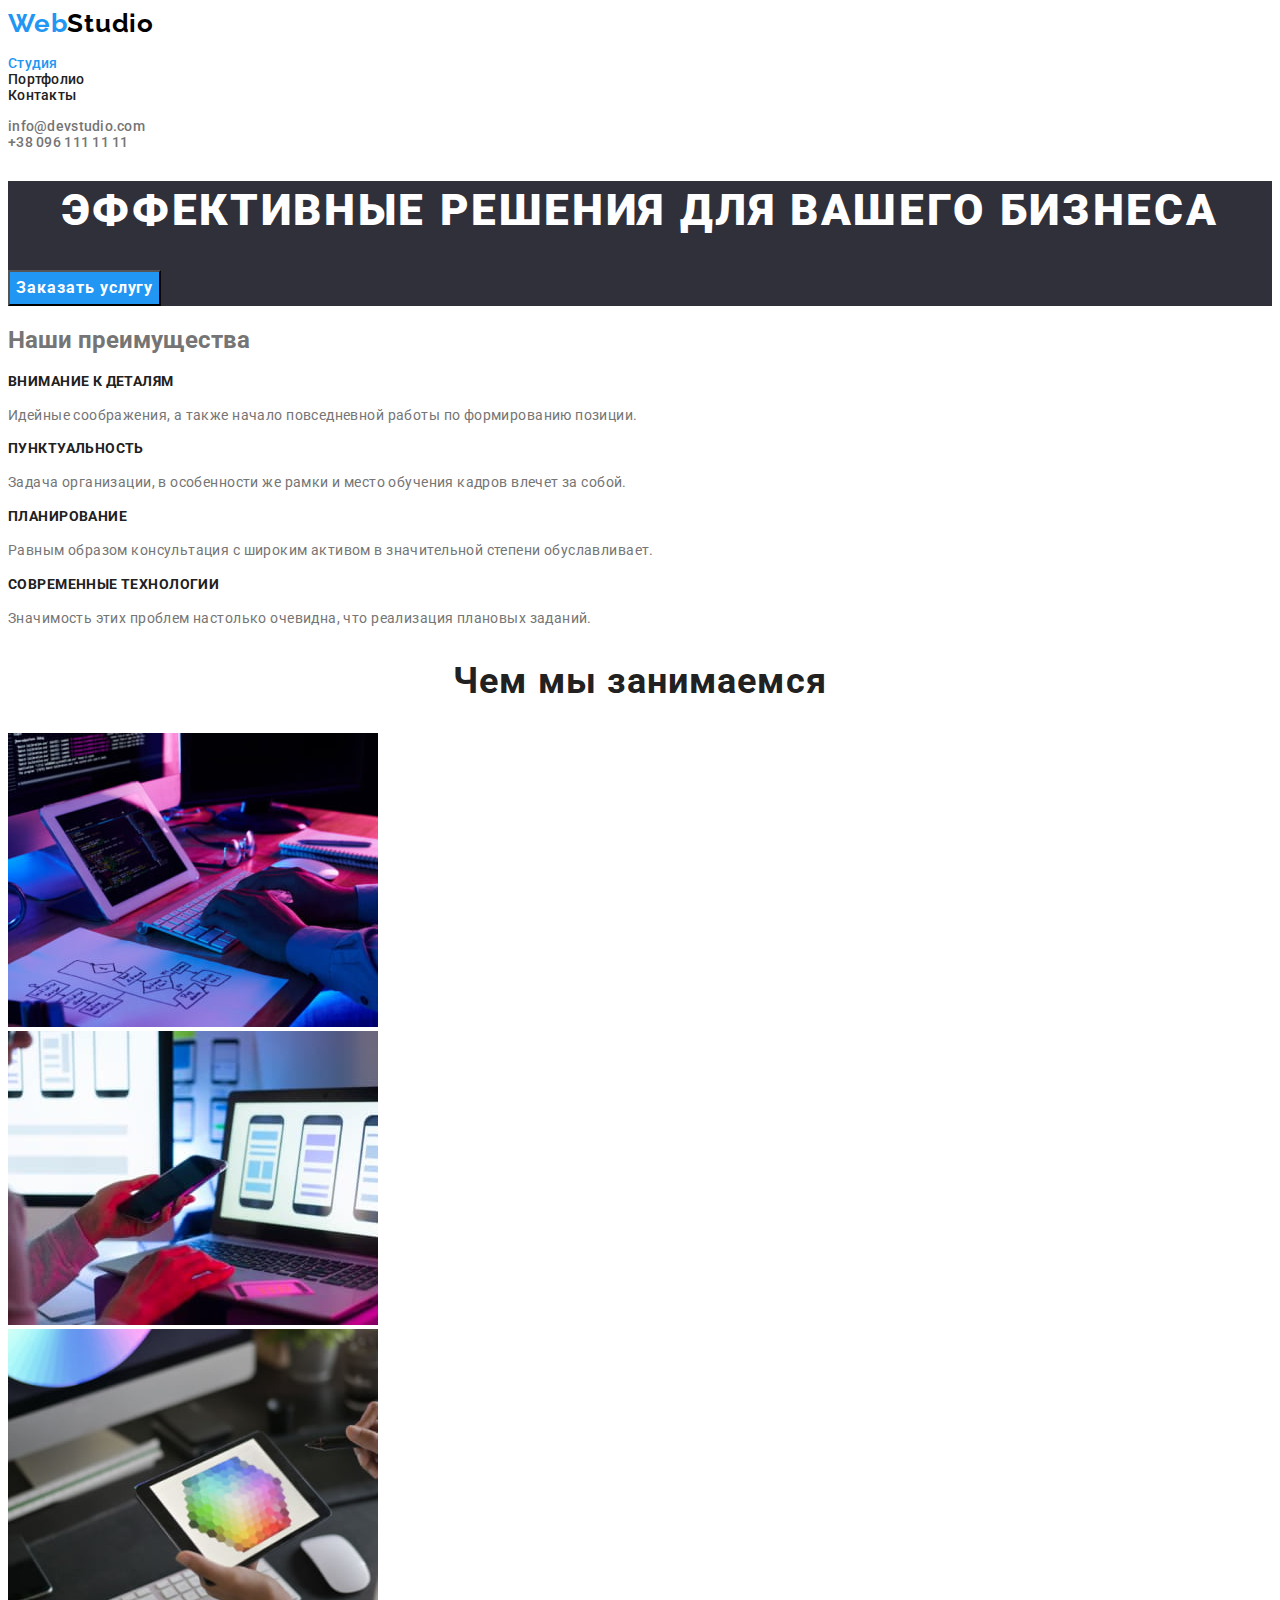
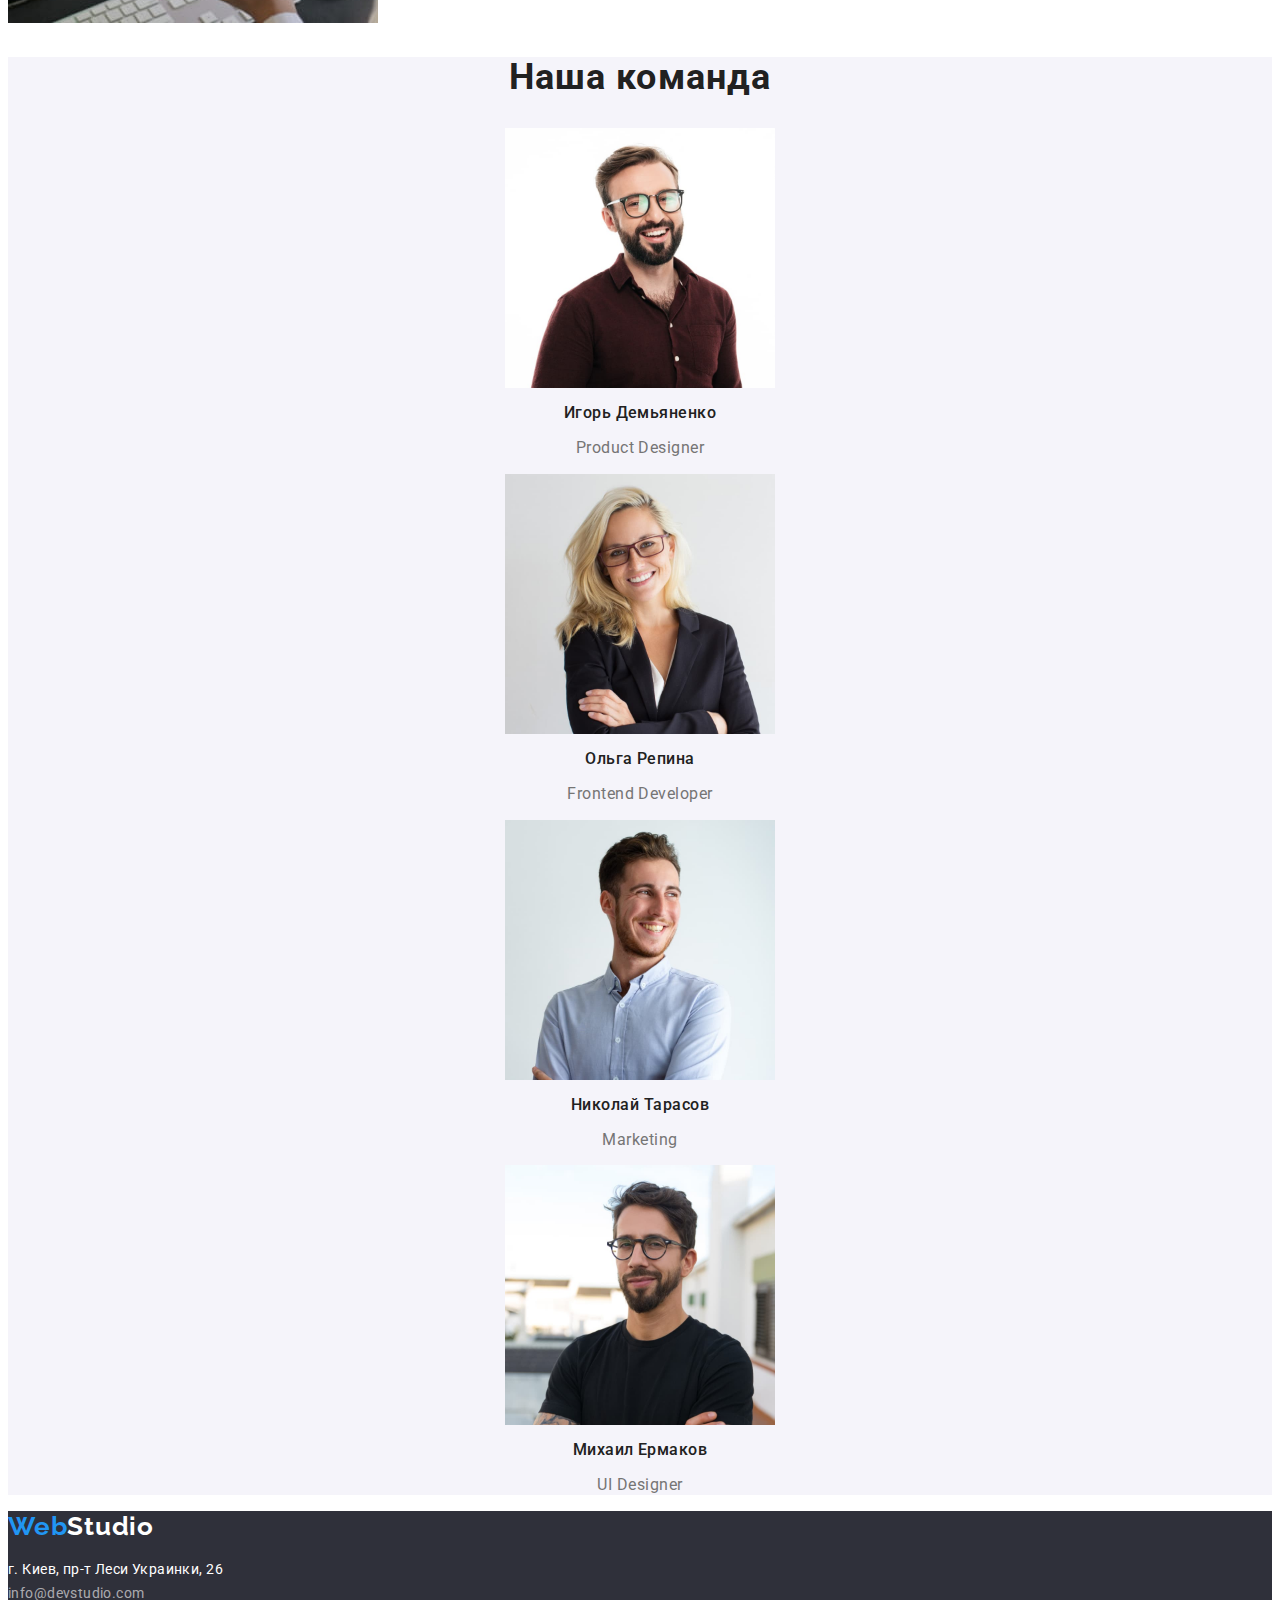
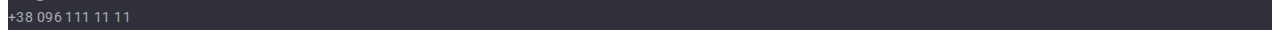
==== index.html @ f7709b3a "Стили для index + Создание portfolio" ====
<!DOCTYPE html>
<html lang="ru">
<head>
    <meta charset="UTF-8">
    <meta http-equiv="X-UA-Compatible" content="IE=edge">
    <meta name="viewport" content="width=device-width, initial-scale=1.0">
    <title>Document</title>
    <link rel="preconnect" href="https://fonts.googleapis.com">
    <link rel="preconnect" href="https://fonts.gstatic.com" crossorigin>
    <link href="https://fonts.googleapis.com/css2?family=Raleway:wght@700&family=Roboto:wght@400;500;700;900&display=swap" rel="stylesheet">
    <link rel="stylesheet" href="./css/style.css">
</head>
<body> 
    <header class="header">
        <a class="logo" lang="en" href="#"><span>Web</span>Studio</a>
       <nav>
            <ul>
                <Li class="header-item active"><a class="hover" href="./index.html">Студия</a></Li>
                <Li class="header-item"><a class="hover" href="./portfolio.html">Портфолио</a></Li>
                <Li class="header-item"><a class="hover" href="">Контакты</a></Li>
            </ul>
       </nav>
       <ul>
        <li class="contact"><a class="hover" href="mailto:info@devstudio.com">info@devstudio.com</a></li>
        <li class="contact"><a class="hover" href="tel:380961111111">+38 096 111 11 11</a></li>
       </ul>
    </header>
    <main>
        <section class="promo">
            <h1 class="promo-titel">Эффективные решения для вашего бизнеса</h1>
            <button class="promo-btn" type="button">Заказать услугу</button>
        </section>
        <section class="features">
            <h2>Наши преимущества</h2>
            <ul>
                <li>
                    <h3 class="features-subtitel">Внимание к деталям</h3>
                    <p class="features-descrp">Идейные соображения, а также начало повседневной работы по формированию позиции.</p>
                </li>
                <li>
                    <h3 class="features-subtitel">Пунктуальность</h3>
                    <p class="features-descrp">Задача организации, в особенности же рамки и место обучения кадров влечет за собой.</p>
                </li>
                <li>
                    <h3 class="features-subtitel">Планирование</h3>
                    <p class="features-descrp">Равным образом консультация с широким активом в значительной степени обуславливает.</p>
                </li>
                <li>
                    <h3 class="features-subtitel">Современные технологии</h3>
                    <p class="features-descrp">Значимость этих проблем настолько очевидна, что реализация плановых заданий.</p>
                </li>
            </ul>
        </section>
        <section>
            <h2 class="titel">Чем мы занимаемся</h2>
            <ul>
                <li><img src="./images/img-one.jpeg" alt="Написание кода" width="370" height="294"></li>
                <li><img src="./images/img-two.jpeg" alt="Оптимизация под мобильные устройства" width="370" height="294"></li>
                <li><img src="./images/img-three.jpeg" alt="Работа дизайнера" width="370" height="294"></li>
            </ul>
        </section>
        <section class="team">
            <h2 class="titel">Наша команда</h2>
            <ul>
                <li>
                    <img class="team-img" src="./images/card-one.jpeg" alt="Фотография члена команды" width="270" height="260">
                    <h3 class="team-titel">Игорь Демьяненко</h3>
                    <p class="team-descrp">Product Designer</p>
                </li>
                <li>
                    <img class="team-img" src="./images/card-two.jpeg" alt="Фотография члена команды" width="270" height="260">
                    <h3 class="team-titel">Ольга Репина</h3>
                    <p class="team-descrp">Frontend Developer</p>
                </li>
                <li>
                    <img class="team-img" src="./images/card-three.jpeg" alt="Фотография члена команды" width="270" height="260">
                    <h3 class="team-titel">Николай Тарасов</h3>
                    <p class="team-descrp">Marketing</p>
                </li>
                <li>
                    <img class="team-img" src="./images/card-four.jpeg" alt="Фотография члена команды" width="270" height="260">
                    <h3 class="team-titel">Михаил Ермаков</h3>
                    <p class="team-descrp">UI Designer</p>
                </li>
            </ul>
        </section>
    </main>
    <footer class="footer">
        <a class="logo footer-logo" lang="en" href="#"><span>Web</span>Studio</a>
        <address>
            <ul>
                <li class="footer-contact address"><a class="hover" href="#">г. Киев, пр-т Леси Украинки, 26</a></li>
                <li class="footer-contact"><a class="hover" href="mailto:info@devstudio.com">info@devstudio.com</a></li>
                <li class="footer-contact"><a class="hover" href="tel:380961111111">+38 096 111 11 11</a></li>
            </ul>
        </address>
    </footer>
</body>
</html>
---- css/style.css ----
:root {
    --white-color: #FFFFFF;
    --text-color: #757575;
    --titel-color: #212121;
    --hover-color: #2196F3;
    --black-color: #000000;
    --active-color: #ab0000;
    --back-color: #2F303A;
    --backteam-color: #F5F4FA;
}
body {
    background-color: var(--white-color);
    font-family: 'Roboto', sans-serif;
    color: var(--text-color);
}
a {
    color: inherit;
    text-decoration: inherit;
}
ul {
    list-style: none;
    padding: 0;
}
.logo {
    font-family: 'Raleway', sans-serif;
    font-size: 26px;
    line-height: 1.20;
    font-weight: 700;
    letter-spacing: 0.03em;
    color: var(--black-color);
    text-decoration: none;
}
.logo > span {
    color: var(--hover-color);
}
.header-item {
    font-weight: 500;
    font-size: 14px;
    line-height: 16px;
    letter-spacing: 0.02em;
    color: var(--titel-color);
    text-decoration: none;
}
.active {
    color: var(--hover-color);
}
.hover:hover,
.hover:focus {
    color: var(--hover-color);
}
.hover:active {
    color: var(--active-color);
}
.contact {
    font-weight: 500;
    font-size: 14px;
    line-height: 1.14;
    letter-spacing: 0.02em;
}
.promo {
    background-color: var(--back-color);
}
.promo-titel {
    font-weight: 900;
    font-size: 44px;
    line-height: 1.36;
    text-align: center;
    letter-spacing: 0.06em;
    text-transform: uppercase;
    color: var(--white-color);
}
.promo-btn {
    font-family: 'Roboto', sans-serif;
    background-color: var(--hover-color);
    font-weight: 700;
    font-size: 16px;
    line-height: 1.87;
    text-align: center;
    letter-spacing: 0.06em;
    color: var(--white-color);
    cursor: pointer;
}
.promo-btn:active {
    color: var(--active-color);
}
.features-subtitel {
    font-weight: 700;
    font-size: 14px;
    line-height: 1.14;
    letter-spacing: 0.03em;
    text-transform: uppercase;
    color: var(--titel-color);
}
.features-descrp {
    font-size: 14px;
    line-height: 1.71;
    letter-spacing: 0.03em;
}
.titel {
    font-weight: 700;
    font-size: 36px;
    line-height: 1.16;
    text-align: center;
    letter-spacing: 0.03em;
    color: var(--titel-color);
}
.team {
    background-color: var(--backteam-color);
}
.team-img {
    display: block;
    margin: 0 auto;
}
.team-titel {
    font-weight: 500;
    font-size: 16px;
    line-height: 1.18;
    text-align: center;
    letter-spacing: 0.03em;
    color: var(--titel-color);
}
.team-descrp {
    font-size: 16px;
    line-height: 1.18;
    text-align: center;
    letter-spacing: 0.03em;
}
.footer {
    background-color: var(--back-color);
}
.footer-logo {
    color: var(--white-color);
}
.footer-contact {
    font-style: normal;
    font-weight: 400;
    font-size: 14px;
    line-height: 1.71;
    letter-spacing: 0.03em;
    color: rgba(255, 255, 255, 0.6);
}
.footer-contact.address {
    color: var(--white-color);
}
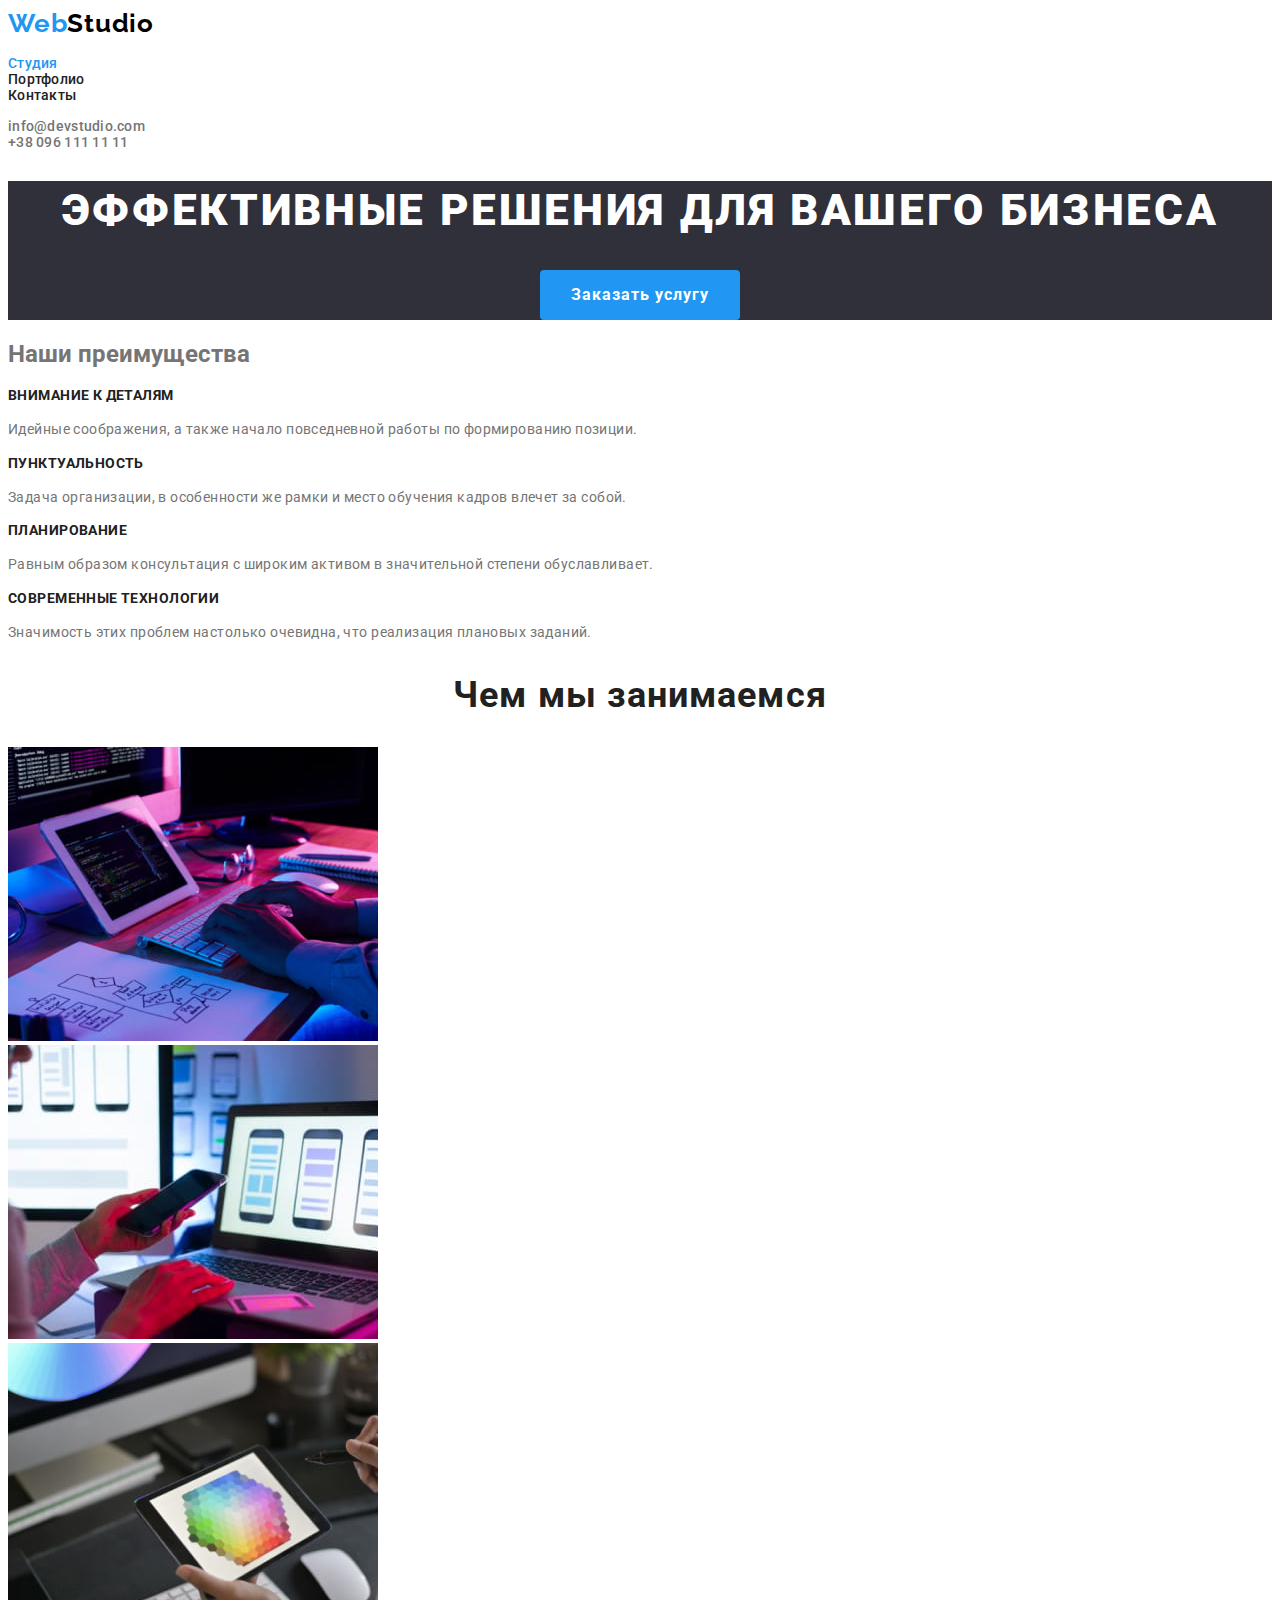
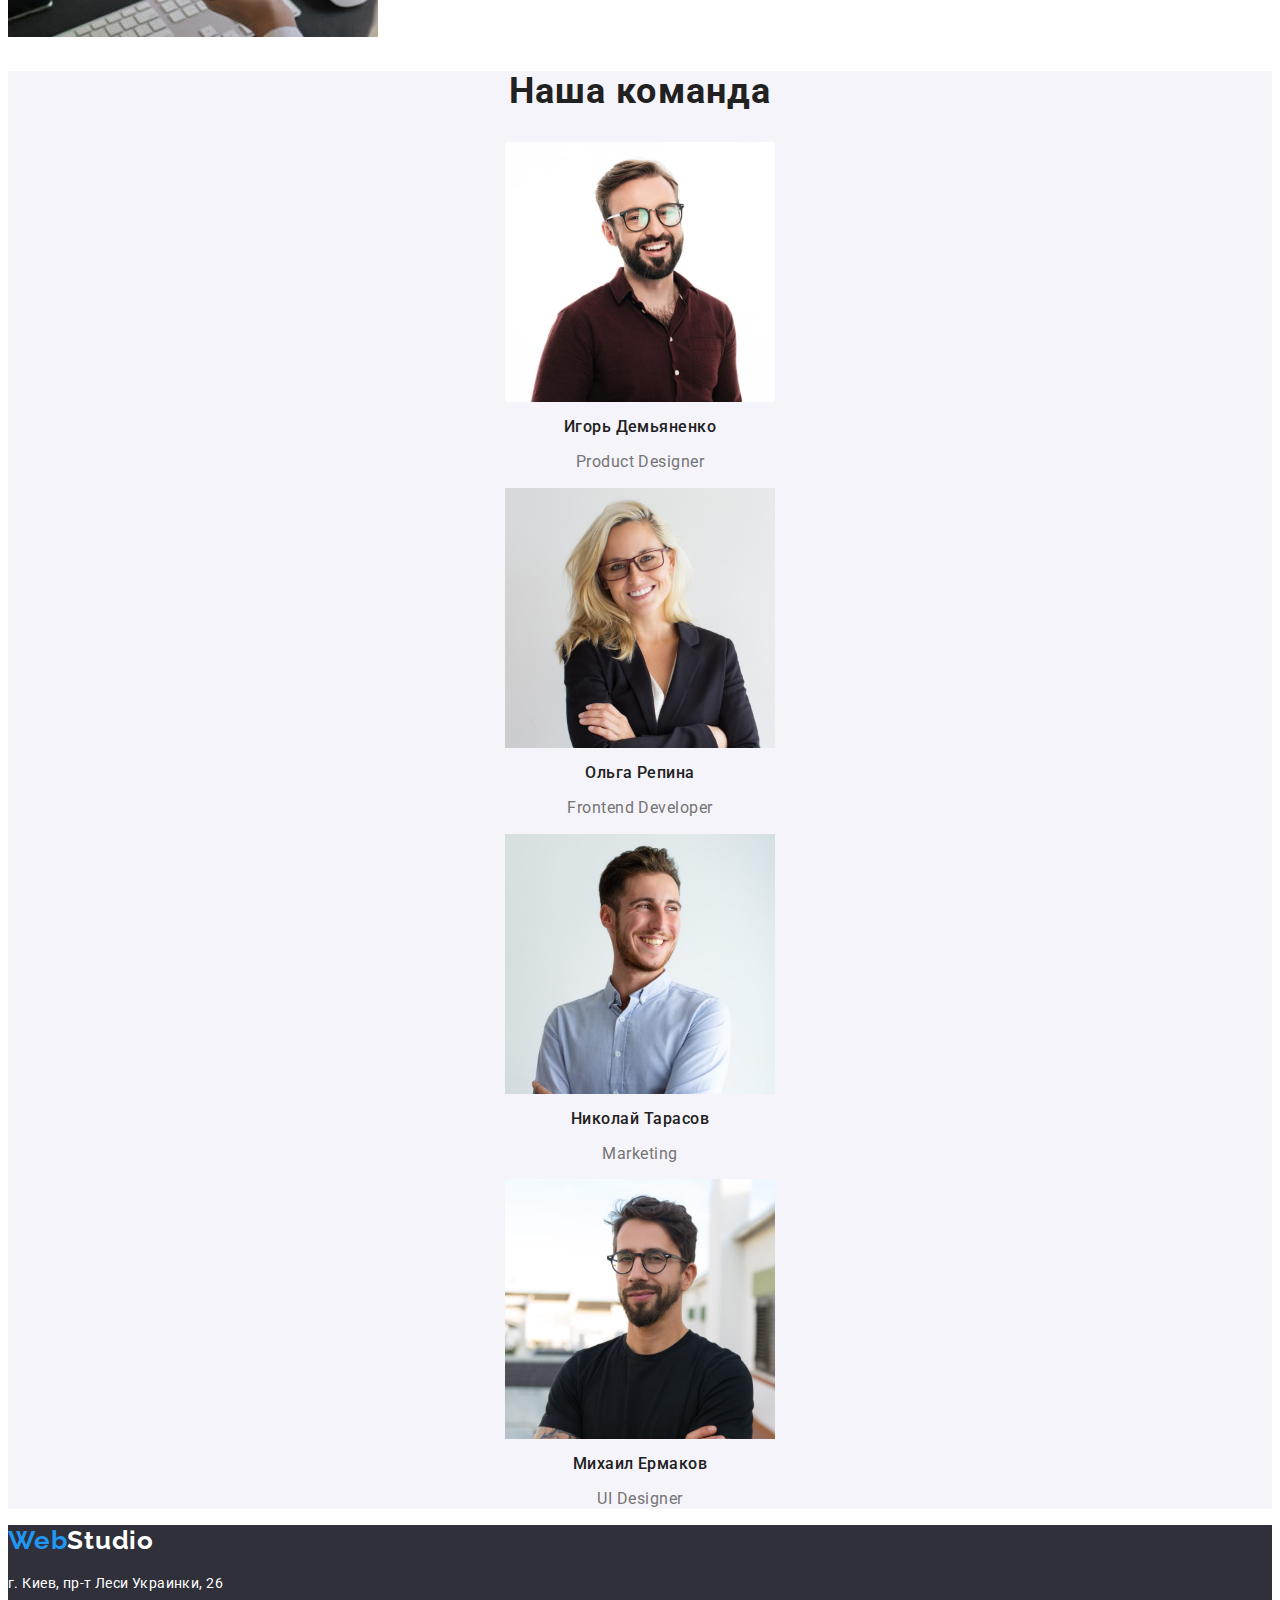
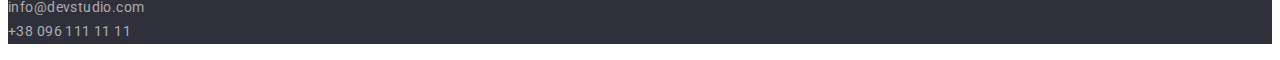
==== commit d3c7aba4: "Доработка css" ====
--- a/index.html
+++ b/index.html
@@ -12,7 +12,7 @@
 </head>
 <body> 
     <header class="header">
-        <a class="logo" lang="en" href="#"><span>Web</span>Studio</a>
+        <a class="logo" lang="en" href="./index.html"><span>Web</span>Studio</a>
        <nav>
             <ul>
                 <Li class="header-item active"><a class="hover" href="./index.html">Студия</a></Li>
@@ -86,7 +86,7 @@
         </section>
     </main>
     <footer class="footer">
-        <a class="logo footer-logo" lang="en" href="#"><span>Web</span>Studio</a>
+        <a class="logo footer-logo" lang="en" href="./index.html"><span>Web</span>Studio</a>
         <address>
             <ul>
                 <li class="footer-contact address"><a class="hover" href="#">г. Киев, пр-т Леси Украинки, 26</a></li>
--- a/css/style.css
+++ b/css/style.css
@@ -70,7 +70,11 @@
     color: var(--white-color);
 }
 .promo-btn {
-    font-family: 'Roboto', sans-serif;
+    display: block;
+    width: 200px;
+    height: 50px;
+    margin: 0 auto;
+    font-family: inherit;
     background-color: var(--hover-color);
     font-weight: 700;
     font-size: 16px;
@@ -79,6 +83,8 @@
     letter-spacing: 0.06em;
     color: var(--white-color);
     cursor: pointer;
+    border-radius: 4px;
+    border: none;
 }
 .promo-btn:active {
     color: var(--active-color);
@@ -141,4 +147,55 @@
 }
 .footer-contact.address {
     color: var(--white-color);
-}+}
+
+/* Portfolio css */
+
+.portfolio-btn {
+    font-family: inherit;
+    font-weight: 500;
+    font-size: 16px;
+    line-height: 1.62;
+    text-align: center;
+    letter-spacing: 0.03em;
+    color: var(--titel-color);
+    background-color: var(--backteam-color);
+    border-radius: 4px;
+    border: none;
+    cursor: pointer;
+    margin-bottom: 3px;
+}
+.active-btn {
+    background-color: var(--hover-color);
+    color: var(--white-color);
+}
+.portfolio-btn:hover,
+.portfolio-btn:focus {
+    color: var(--white-color);
+    background-color: var(--hover-color);
+}
+.portfolio-item {
+    box-sizing: border-box;
+    width: 370px;
+    height: 404px;
+    border: 1px solid #EEEEEE;
+    margin: 0 auto;
+    margin-bottom: 15px;
+}
+.portfolio-item:hover,
+.portfolio-item:focus {
+    transform: scale(1.03);
+    box-shadow: 0px 0px 2px 2px var(--hover-color);
+}
+.portfolio-titel {
+    font-weight: 700;
+    font-size: 18px;
+    line-height: 2;
+    letter-spacing: 0.06em;
+    color: var(--titel-color);
+}
+.portfolio-descrp {
+    font-size: 16px;
+    line-height: 1.87;
+    letter-spacing: 0.03em;
+}
